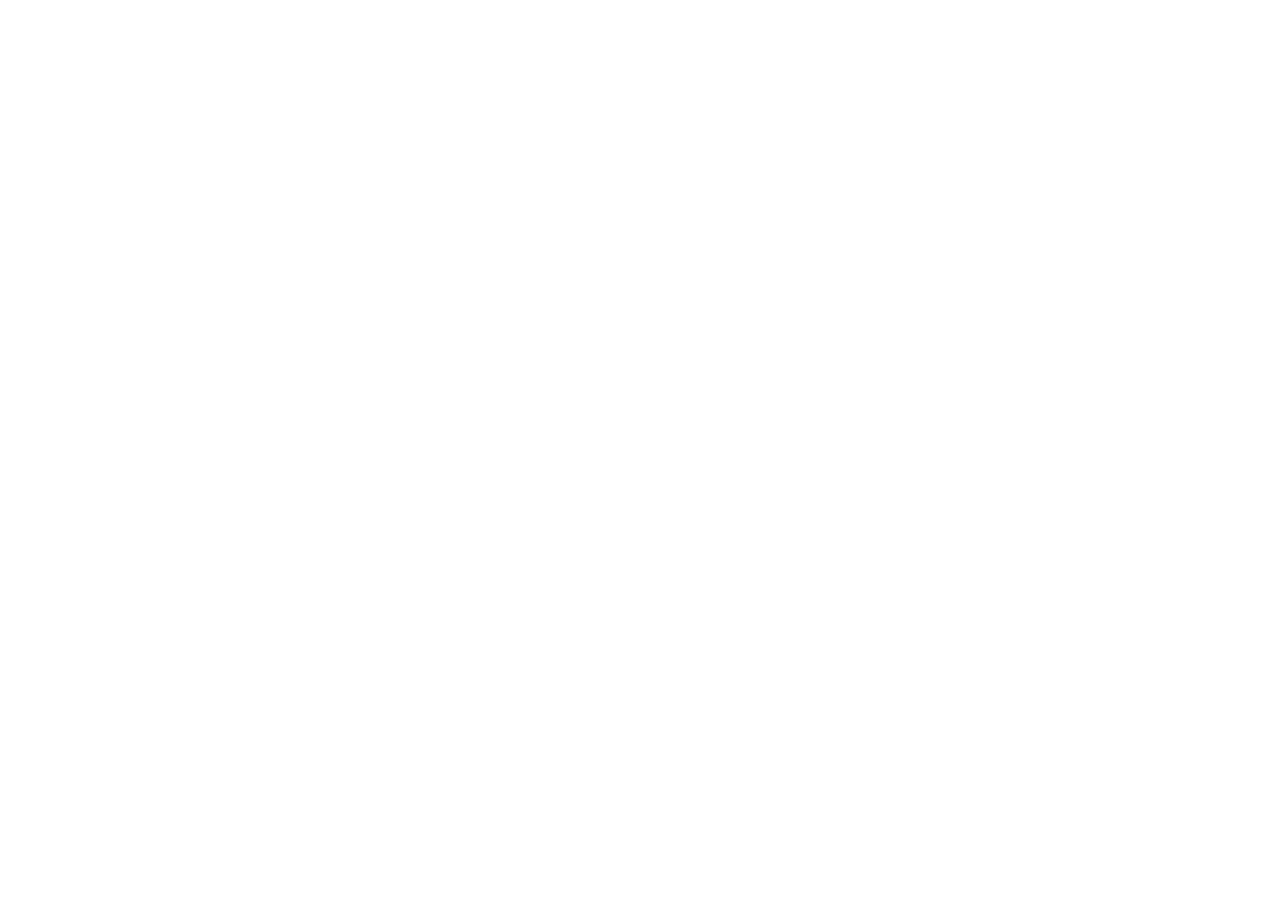
==== index.html @ 05a8afea "first commit" ====
<!DOCTYPE html>
<html lang="es">
    <head>
        <meta charset="UTF-8">
        <meta name="description" content="Esta página es para desarrollar y aplicar aprendizajes de un curso de html y css.">
        <meta name="robots" content="index,follow">
        <meta name="viewport" content="width=device-width, initial-scale=1.0">
        <link rel="stylesheet" href="./css/style.css ">
        <title>Document</title>
    </head>
    <body>
    
    </body>
</html>
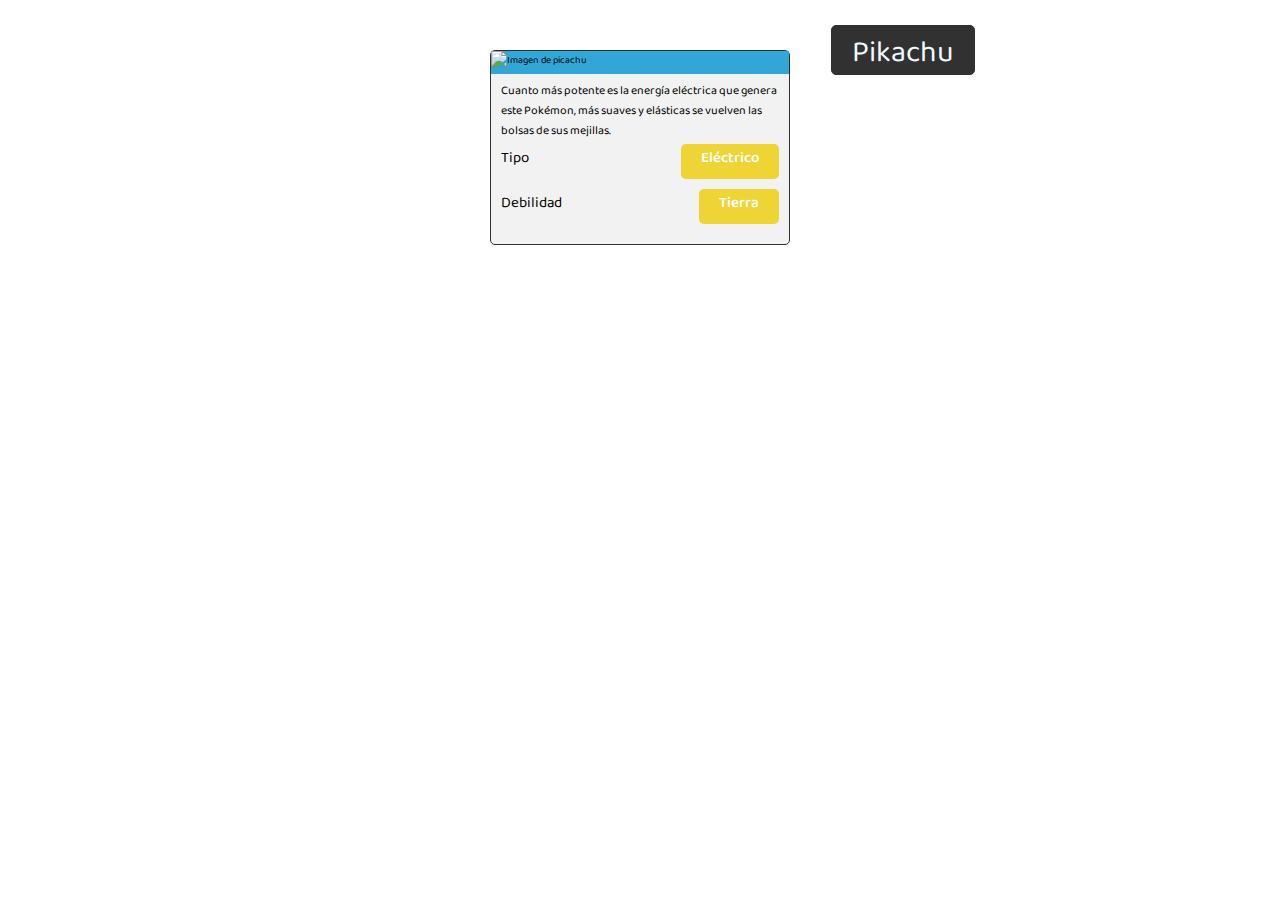
==== commit 43ac78a5: "make challenge four for postions" ====
--- a/index.html
+++ b/index.html
@@ -2,13 +2,38 @@
 <html lang="es">
     <head>
         <meta charset="UTF-8">
-        <meta name="description" content="Esta página es para desarrollar y aplicar aprendizajes de un curso de html y css.">
-        <meta name="robots" content="index,follow">
         <meta name="viewport" content="width=device-width, initial-scale=1.0">
-        <link rel="stylesheet" href="./css/style.css ">
-        <title>Document</title>
+        <link rel="stylesheet" href="./reto4/css/style.css">
+        <link href="https://fonts.googleapis.com/css2?family=Baloo+Tammudu+2:wght@400;500;600&display=swap" rel="stylesheet">
+        <title>Pokemon</title>
     </head>
     <body>
-    
+        <main class="pikachu">
+            <figure class="pikachu-image">
+                <div class="pikachu-name">
+                    <p>Pikachu</p>
+                </div>
+                <img src="https://assets.pokemon.com/assets/cms2/img/pokedex/full/025.png" alt="Imagen de picachu">
+            </figure>
+            <section class="pikachu-description">
+                <p>Cuanto más potente es la energía eléctrica que genera este Pokémon, más suaves y elásticas se vuelven las bolsas de sus mejillas.</p>
+                <div class="pikhachu-description___habilidades">
+                    <p>
+                        Tipo
+                    </p>
+                    <div>
+                        <p>Eléctrico</p>
+                    </div>
+                </div>
+                <div class="pikachu-description___debilidades">
+                    <p>
+                        Debilidad
+                    </p>
+                    <div>
+                        <p>Tierra</p>
+                    </div>
+                </div>
+            </section>
+        </main>
     </body>
 </html>--- a/reto4/css/style.css
+++ b/reto4/css/style.css
@@ -0,0 +1,70 @@
+* {
+    margin: 0;
+    padding: 0;
+    box-sizing: border-box;
+}
+
+html {
+    font-size: 62.5%;
+}
+
+body {
+    font-family: 'Baloo Tammudu 2', cursive;
+}
+
+.pikachu {
+    max-width: 300px;
+    max-height: 600px;
+    margin: 50px auto;
+    border: 1px solid #313131;
+    border-radius: 5px;
+    background-color: #f2f2f2;
+}
+
+.pikachu .pikachu-image {
+    background-color: #30a7d7;
+}
+
+.pikachu .pikachu-image img {
+    width: 300px;
+}
+
+.pikachu .pikachu-image .pikachu-name {
+    position: absolute;
+    font-size: 3rem;
+    border: 1px solid #313131;
+    border-radius: 5px;
+    height: 50px;
+    padding: 0 20px;
+    background-color: #313131;
+    color: aliceblue;
+    top: 25px;
+    right: 305px;
+}
+
+.pikachu .pikachu-description {
+    padding: 10px;
+}
+
+.pikachu .pikachu-description > p {
+    font-size: 1.2rem;
+    line-height: 20px;
+}
+
+.pikachu .pikachu-description div p {
+    font-size: 1.5rem;
+}
+
+.pikachu .pikachu-description .pikhachu-description___habilidades, .pikachu-description___debilidades {
+    display: flex;
+    justify-content: space-between;
+    margin-bottom: 10px;
+}
+
+.pikachu .pikachu-description .pikachu-description___debilidades div, .pikachu .pikachu-description .pikhachu-description___habilidades div {
+    background-color: #eed535;
+    padding: 0 20px;
+    border-radius: 5px;
+    color: white;
+    font-weight: 600;
+}